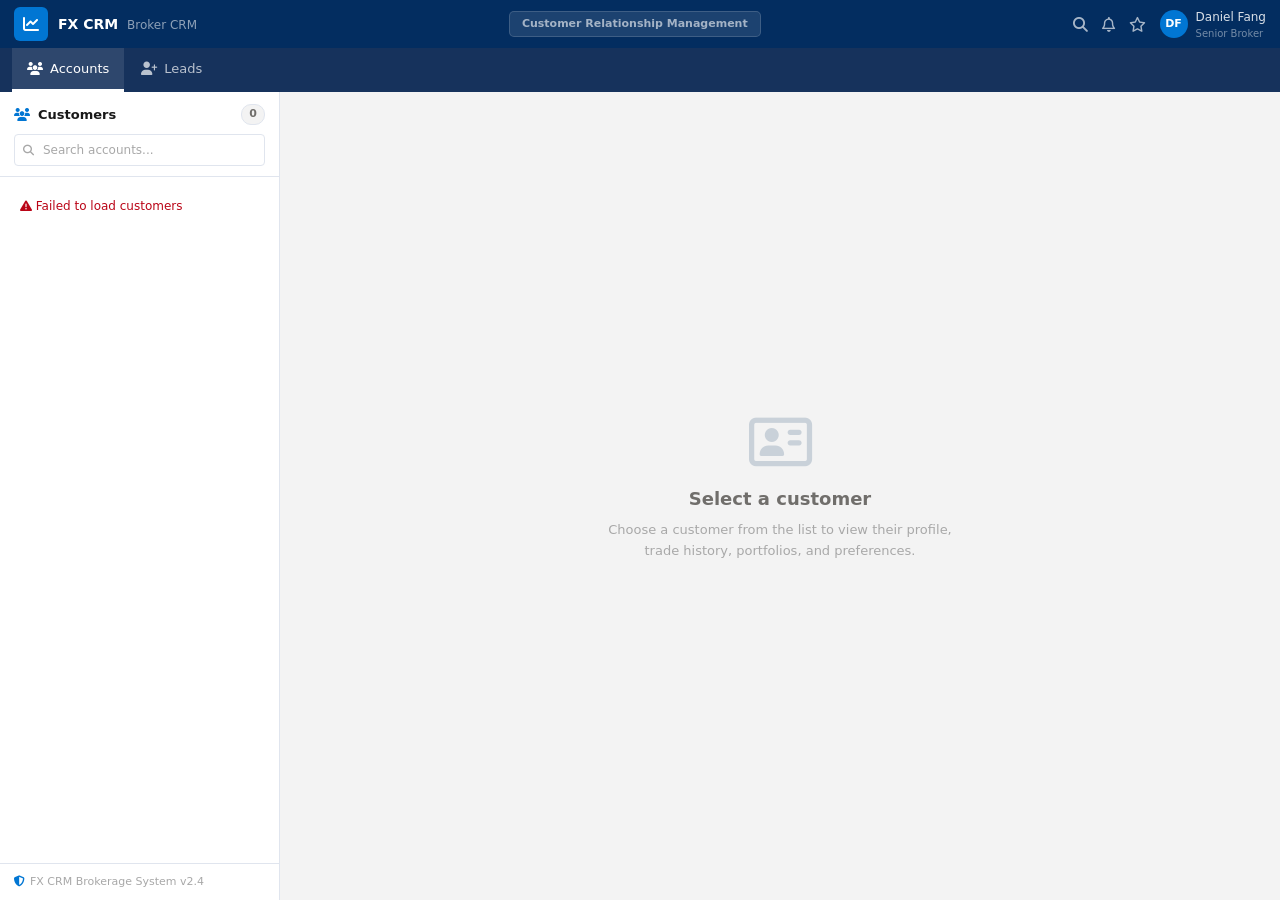
==== src/crm-broker/wwwroot/index.html @ a4b9b80d "ADJUST" ====
<!DOCTYPE html>
<html lang="en">
<head>
    <meta charset="UTF-8">
    <meta name="viewport" content="width=device-width, initial-scale=1.0">
    <title>FX CRM — Broker CRM</title>
    <link href="https://cdn.jsdelivr.net/npm/bootstrap@5.3.0/dist/css/bootstrap.min.css" rel="stylesheet">
    <link href="https://cdnjs.cloudflare.com/ajax/libs/font-awesome/6.4.0/css/all.min.css" rel="stylesheet">
    <style>
        :root {
            --sf-hdr:       #032d60;
            --sf-nav:       #16325c;
            --sf-blue:      #0176d3;
            --sf-blue-lt:   #e8f4fd;
            --sf-bg:        #f3f3f3;
            --sf-white:     #ffffff;
            --sf-border:    #e0e5ee;
            --sf-text:      #181818;
            --sf-text-2:    #706e6b;
            --sf-text-3:    #a8a8a8;
            --sf-green:     #2e844a;
            --sf-green-bg:  #eef6ee;
            --sf-red:       #ba0517;
            --sf-red-bg:    #fef1ee;
            --sf-orange:    #a07800;
            --sf-orange-bg: #fef3e2;
            --sf-purple:    #5c2e91;
            --sf-purple-bg: #f3e8ff;
            --sidebar-w:    280px;
            --hdr-h:        48px;
            --nav-h:        44px;
        }
        * { box-sizing: border-box; }
        body {
            background: var(--sf-bg);
            color: var(--sf-text);
            font-family: 'Segoe UI', system-ui, -apple-system, sans-serif;
            font-size: 13px;
            margin: 0;
            overflow-x: hidden;
        }

        /* HEADER */
        .sf-header {
            position: fixed; top: 0; left: 0; right: 0;
            height: var(--hdr-h);
            background: var(--sf-hdr);
            display: flex; align-items: center; justify-content: space-between;
            padding: 0 14px; z-index: 1000; gap: 12px;
        }
        .sf-header-left { display: flex; align-items: center; gap: 10px; flex-shrink: 0; }
        .sf-logo {
            width: 34px; height: 34px; background: var(--sf-blue);
            border-radius: 6px; display: flex; align-items: center; justify-content: center;
        }
        .sf-logo i { color: white; font-size: 16px; }
        .sf-appname { color: white; font-size: 14px; font-weight: 700; white-space: nowrap; }
        .sf-appname span { font-size: 12px; font-weight: 400; color: rgba(255,255,255,0.55); margin-left: 4px; }
        .sf-ticker {
            display: flex; align-items: center; gap: 8px; flex: 1; justify-content: center;
        }
        .sf-ticker-badge {
            display: flex; align-items: center; gap: 7px;
            background: rgba(255,255,255,0.1); border: 1px solid rgba(255,255,255,0.15);
            border-radius: 5px; padding: 4px 12px;
        }
        .sf-live-dot { width: 7px; height: 7px; border-radius: 50%; background: #4bca81; }
        .sf-ticker-pair { font-size: 11px; color: rgba(255,255,255,0.6); font-weight: 600; }
        .sf-ticker-rate { font-size: 14px; font-weight: 800; color: white; font-variant-numeric: tabular-nums; }
        .sf-ticker-up   { color: #4bca81; font-size: 11px; font-weight: 600; }
        .sf-ticker-down { color: #fe5e4f; font-size: 11px; font-weight: 600; }
        .sf-header-right { display: flex; align-items: center; gap: 14px; flex-shrink: 0; }
        .sf-hdr-icon { color: rgba(255,255,255,0.65); font-size: 15px; cursor: pointer; transition: color 0.15s; }
        .sf-hdr-icon:hover { color: white; }
        .sf-user { display: flex; align-items: center; gap: 8px; cursor: pointer; }
        .sf-user-avatar {
            width: 28px; height: 28px; border-radius: 50%;
            background: var(--sf-blue); color: white;
            display: flex; align-items: center; justify-content: center;
            font-size: 11px; font-weight: 700; flex-shrink: 0;
        }
        .sf-user-name { color: rgba(255,255,255,0.85); font-size: 12px; white-space: nowrap; }
        .sf-user-role { color: rgba(255,255,255,0.45); font-size: 10px; }

        /* NAVBAR */
        .sf-navbar {
            position: fixed; top: var(--hdr-h); left: 0; right: 0;
            height: var(--nav-h); background: var(--sf-nav);
            display: flex; align-items: center; padding: 0 12px;
            z-index: 999; gap: 2px;
        }
        .sf-nav-tab {
            height: 44px; padding: 0 15px;
            display: flex; align-items: center; gap: 7px;
            color: rgba(255,255,255,0.7); font-size: 13px; font-weight: 500;
            cursor: pointer; border: none; background: transparent;
            border-bottom: 3px solid transparent; transition: all 0.15s; white-space: nowrap;
        }
        .sf-nav-tab:hover { color: white; background: rgba(255,255,255,0.07); }
        .sf-nav-tab.active { color: white; border-bottom: 3px solid white; background: rgba(255,255,255,0.1); }
        .sf-nav-count {
            background: var(--sf-red); color: white;
            border-radius: 10px; font-size: 10px; padding: 1px 6px; font-weight: 700;
        }

        /* LAYOUT */
        .app-layout {
            display: flex;
            margin-top: calc(var(--hdr-h) + var(--nav-h));
            min-height: calc(100vh - var(--hdr-h) - var(--nav-h));
        }

        /* SIDEBAR */
        .sf-sidebar {
            width: var(--sidebar-w); min-width: var(--sidebar-w);
            background: var(--sf-white); border-right: 1px solid var(--sf-border);
            position: fixed; top: calc(var(--hdr-h) + var(--nav-h)); bottom: 0;
            overflow-y: auto; display: flex; flex-direction: column;
        }
        .sf-list-header { padding: 12px 14px 10px; border-bottom: 1px solid var(--sf-border); }
        .sf-list-title {
            font-size: 13px; font-weight: 700; color: var(--sf-text);
            display: flex; align-items: center; gap: 8px; margin-bottom: 9px;
        }
        .sf-list-count {
            font-size: 11px; color: var(--sf-text-2);
            background: var(--sf-bg); border: 1px solid var(--sf-border);
            border-radius: 10px; padding: 1px 7px; margin-left: auto;
        }
        .sf-search { position: relative; }
        .sf-search input {
            width: 100%; border: 1px solid var(--sf-border); border-radius: 4px;
            color: var(--sf-text); padding: 6px 10px 6px 28px;
            font-size: 12px; outline: none; background: var(--sf-white);
        }
        .sf-search input:focus { border-color: var(--sf-blue); box-shadow: 0 0 0 1px var(--sf-blue); }
        .sf-search input::placeholder { color: var(--sf-text-3); }
        .sf-search-icon { position: absolute; left: 9px; top: 50%; transform: translateY(-50%); color: var(--sf-text-3); font-size: 11px; }
        .sf-account-item {
            padding: 10px 14px; border-bottom: 1px solid var(--sf-border);
            cursor: pointer; transition: background 0.1s; border-left: 3px solid transparent;
        }
        .sf-account-item:hover { background: var(--sf-blue-lt); }
        .sf-account-item.active { background: var(--sf-blue-lt); border-left-color: var(--sf-blue); }
        .sf-ai-row { display: flex; align-items: center; gap: 8px; margin-bottom: 4px; }
        .sf-ai-avatar {
            width: 26px; height: 26px; border-radius: 50%;
            display: flex; align-items: center; justify-content: center;
            font-size: 9px; font-weight: 700; color: white; flex-shrink: 0;
        }
        .sf-ai-name { font-weight: 600; font-size: 13px; color: var(--sf-blue); flex: 1; }
        .sf-ai-badge { font-size: 10px; padding: 1px 7px; border-radius: 10px; font-weight: 600; }
        .badge-standard    { background: #e8f4fd; color: #0176d3; border: 1px solid #c9e0f5; }
        .badge-professional{ background: var(--sf-purple-bg); color: var(--sf-purple); border: 1px solid #d8b8f5; }
        .badge-vip         { background: var(--sf-orange-bg); color: var(--sf-orange); border: 1px solid #f5dfa0; }
        .sf-ai-meta  { font-size: 11px; color: var(--sf-text-2); margin: 2px 0; }
        .sf-ai-fins  { display: flex; justify-content: space-between; align-items: center; }
        .sf-ai-bal   { font-size: 12px; font-weight: 700; color: var(--sf-text); }
        .sf-ai-pnl   { font-size: 11px; font-weight: 600; }
        .pnl-pos { color: var(--sf-green); }
        .pnl-neg { color: var(--sf-red); }
        .pnl-zero{ color: var(--sf-text-3); }
        .sf-sidebar-footer {
            padding: 10px 14px; margin-top: auto;
            border-top: 1px solid var(--sf-border); color: var(--sf-text-3); font-size: 11px;
        }

        /* MAIN */
        .sf-main {
            margin-left: var(--sidebar-w); flex: 1;
            min-height: calc(100vh - var(--hdr-h) - var(--nav-h));
            background: var(--sf-bg);
        }

        /* WELCOME */
        .welcome-screen {
            display: flex; flex-direction: column; align-items: center; justify-content: center;
            height: calc(100vh - var(--hdr-h) - var(--nav-h));
            color: var(--sf-text-3); text-align: center; padding: 40px;
        }
        .welcome-screen i { font-size: 56px; margin-bottom: 18px; color: #c9d1d9; }
        .welcome-screen h4 { color: var(--sf-text-2); font-size: 18px; font-weight: 600; margin-bottom: 10px; }
        .welcome-screen p  { color: var(--sf-text-3); max-width: 380px; line-height: 1.6; }

        /* RECORD HEADER */
        .sf-record-header {
            background: var(--sf-white); border-bottom: 1px solid var(--sf-border);
            padding: 14px 20px 0;
        }
        .sf-breadcrumb {
            display: flex; align-items: center; gap: 5px;
            font-size: 12px; color: var(--sf-text-2); margin-bottom: 10px;
        }
        .sf-breadcrumb-btn {
            background: none; border: none; padding: 0; cursor: pointer;
            color: var(--sf-blue); text-decoration: none; font-size: 12px;
        }
        .sf-breadcrumb-btn:hover { text-decoration: underline; }
        .sf-breadcrumb-sep { font-size: 9px; color: var(--sf-text-3); }
        .sf-rh-main { display: flex; align-items: flex-start; justify-content: space-between; gap: 16px; }
        .sf-rh-left { display: flex; align-items: center; gap: 14px; }
        .sf-entity-icon {
            width: 48px; height: 48px; border-radius: 8px;
            background: linear-gradient(135deg, var(--sf-blue) 0%, #5a9bdf 100%);
            display: flex; align-items: center; justify-content: center;
            font-size: 18px; font-weight: 800; color: white; flex-shrink: 0;
        }
        .sf-rh-title { font-size: 20px; font-weight: 700; color: var(--sf-text); margin-bottom: 4px; }
        .sf-rh-meta { display: flex; align-items: center; gap: 8px; font-size: 12px; color: var(--sf-text-2); flex-wrap: wrap; }
        .sf-rh-meta .dot { color: var(--sf-border); }
        .sf-status-active { display: flex; align-items: center; gap: 4px; color: var(--sf-green); font-size: 12px; font-weight: 600; }
        .sf-status-dot { width: 6px; height: 6px; border-radius: 50%; background: var(--sf-green); }
        .sf-rh-actions { display: flex; align-items: center; gap: 8px; flex-shrink: 0; padding-top: 2px; }
        .sf-btn {
            border-radius: 4px; padding: 6px 14px; font-size: 13px; font-weight: 600;
            cursor: pointer; transition: all 0.15s; border: 1px solid;
            display: inline-flex; align-items: center; gap: 6px; white-space: nowrap;
        }
        .sf-btn-primary { background: var(--sf-blue); color: white; border-color: var(--sf-blue); }
        .sf-btn-primary:hover { background: #014d9f; border-color: #014d9f; }
        .sf-btn-neutral { background: white; color: var(--sf-text-2); border-color: var(--sf-border); }
        .sf-btn-neutral:hover { background: var(--sf-bg); }
        .sf-rh-highlights {
            display: flex; gap: 0; padding: 12px 0 0; flex-wrap: wrap;
            border-top: 1px solid var(--sf-border); margin-top: 12px;
        }
        .sf-hl-field { padding: 4px 20px 4px 0; min-width: 110px; border-right: 1px solid var(--sf-border); margin-right: 20px; margin-bottom: 8px; }
        .sf-hl-field:last-child { border-right: none; }
        .sf-hl-label { font-size: 10px; font-weight: 700; text-transform: uppercase; letter-spacing: 0.5px; color: var(--sf-text-2); margin-bottom: 3px; }
        .sf-hl-value { font-size: 13px; font-weight: 700; color: var(--sf-text); font-variant-numeric: tabular-nums; }
        .sf-hl-value.positive { color: var(--sf-green); }
        .sf-hl-value.negative { color: var(--sf-red); }

        /* SUBTABS */
        .sf-subtabs {
            background: var(--sf-white); border-bottom: 1px solid var(--sf-border);
            padding: 0 20px; display: flex; gap: 0; margin-top: 6px;
        }
        .sf-subtab {
            padding: 10px 16px; font-size: 13px; font-weight: 500;
            color: var(--sf-text-2); cursor: pointer; border: none; background: transparent;
            border-bottom: 3px solid transparent; transition: all 0.15s; white-space: nowrap;
            display: inline-flex; align-items: center; gap: 6px;
        }
        .sf-subtab:hover { color: var(--sf-text); background: rgba(1,118,211,0.04); }
        .sf-subtab.active { color: var(--sf-blue); font-weight: 600; border-bottom: 3px solid var(--sf-blue); }
        .sf-subtab-count {
            background: var(--sf-blue-lt); color: var(--sf-blue); border: 1px solid #c9e0f5;
            border-radius: 10px; font-size: 10px; padding: 1px 6px; font-weight: 700;
        }

        /* TAB CONTENT */
        .sf-tab-content { padding: 20px; }

        /* SF CARD */
        .sf-card {
            background: var(--sf-white); border: 1px solid var(--sf-border);
            border-radius: 4px; margin-bottom: 16px;
            box-shadow: 0 1px 3px rgba(0,0,0,0.07);
        }
        .sf-card-header {
            padding: 11px 16px; border-bottom: 1px solid var(--sf-border);
            display: flex; align-items: center; justify-content: space-between;
        }
        .sf-card-title { font-size: 13px; font-weight: 700; color: var(--sf-text); display: flex; align-items: center; gap: 7px; }
        .sf-card-title i { color: var(--sf-blue); }

        /* STAT TILES */
        .sf-stats-grid { display: grid; grid-template-columns: repeat(auto-fit, minmax(160px, 1fr)); gap: 12px; margin-bottom: 16px; }
        .sf-stat-tile {
            background: var(--sf-white); border: 1px solid var(--sf-border);
            border-radius: 4px; padding: 14px 16px; box-shadow: 0 1px 3px rgba(0,0,0,0.06);
        }
        .sf-stat-label {
            font-size: 10px; font-weight: 700; text-transform: uppercase;
            letter-spacing: 0.5px; color: var(--sf-text-2); margin-bottom: 8px;
            display: flex; align-items: center; gap: 5px;
        }
        .sf-stat-label i { color: var(--sf-blue); }
        .sf-stat-value { font-size: 22px; font-weight: 700; color: var(--sf-text); font-variant-numeric: tabular-nums; }
        .sf-stat-sub { font-size: 11px; color: var(--sf-text-2); margin-top: 4px; }

        /* DETAIL GRID */
        .sf-detail-grid { display: grid; grid-template-columns: 1fr 1fr; }
        .sf-detail-field { padding: 10px 16px; border-bottom: 1px solid var(--sf-border); }
        .sf-detail-field:nth-child(even) { border-left: 1px solid var(--sf-border); }
        .sf-detail-field.full { grid-column: 1 / -1; }
        .sf-detail-label { font-size: 11px; font-weight: 600; color: var(--sf-text-2); margin-bottom: 3px; }
        .sf-detail-value { font-size: 13px; color: var(--sf-text); font-weight: 500; }

        /* TABLES */
        .sf-table-wrapper {
            background: var(--sf-white); border: 1px solid var(--sf-border);
            border-radius: 4px; overflow: hidden; box-shadow: 0 1px 3px rgba(0,0,0,0.06);
        }
        .sf-table-header {
            padding: 10px 16px; border-bottom: 1px solid var(--sf-border);
            display: flex; align-items: center; justify-content: space-between;
        }
        .sf-table-title { font-size: 13px; font-weight: 700; color: var(--sf-text); display: flex; align-items: center; gap: 8px; }
        .sf-table-title i { color: var(--sf-blue); }
        table.sf-table { width: 100%; border-collapse: collapse; }
        table.sf-table thead th {
            background: var(--sf-bg); color: var(--sf-text-2);
            font-size: 11px; font-weight: 700; letter-spacing: 0.5px; text-transform: uppercase;
            padding: 9px 12px; border-bottom: 1px solid var(--sf-border); white-space: nowrap;
        }
        table.sf-table tbody tr { border-bottom: 1px solid #f0f0f0; transition: background 0.1s; }
        table.sf-table tbody tr:nth-child(even) { background-color: #f8f9fa; }
        table.sf-table tbody tr:hover { background: var(--sf-blue-lt); }
        table.sf-table tbody td { padding: 10px 12px; vertical-align: middle; font-variant-numeric: tabular-nums; color: var(--sf-text); }
        .sf-table-empty td { text-align: center; color: var(--sf-text-3); padding: 30px !important; font-style: italic; }

        /* TYPE / PNL */
        .type-buy     { color: var(--sf-green); font-weight: 700; }
        .type-sell    { color: var(--sf-red);   font-weight: 700; }
        .type-close   { color: var(--sf-text-2); }
        .type-deposit { color: var(--sf-orange); font-weight: 600; }

        /* CLOSE POS */
        .sf-btn-close-pos {
            background: var(--sf-red-bg); border: 1px solid #f5c6c6; color: var(--sf-red);
            border-radius: 4px; padding: 4px 10px; font-size: 11px; font-weight: 600;
            cursor: pointer; white-space: nowrap; transition: all 0.15s;
        }
        .sf-btn-close-pos:hover { background: #fcd5d0; }

        /* TRADE PANEL */
        .sf-trade-panel {
            background: var(--sf-white); border: 1px solid var(--sf-border);
            border-radius: 4px; padding: 16px; box-shadow: 0 1px 3px rgba(0,0,0,0.06);
        }
        .sf-trade-title {
            font-size: 13px; font-weight: 700; color: var(--sf-text);
            margin-bottom: 14px; padding-bottom: 10px; border-bottom: 1px solid var(--sf-border);
            display: flex; align-items: center; gap: 7px;
        }
        .sf-trade-title i { color: var(--sf-blue); }
        .sf-rate-display { display: flex; gap: 8px; margin-bottom: 14px; }
        .sf-rate-side { flex: 1; padding: 10px; border-radius: 4px; text-align: center; }
        .sf-rate-label { font-size: 11px; font-weight: 700; letter-spacing: 0.5px; margin-bottom: 3px; }
        .sf-rate-value { font-size: 17px; font-weight: 800; font-variant-numeric: tabular-nums; }
        .sell-side { background: #fef1ee; border: 1px solid #f5c6c6; }
        .sell-side .sf-rate-label { color: var(--sf-red); }
        .sell-side .sf-rate-value { color: var(--sf-red); }
        .buy-side  { background: var(--sf-green-bg); border: 1px solid #b8dfc4; }
        .buy-side .sf-rate-label { color: var(--sf-green); }
        .buy-side .sf-rate-value { color: var(--sf-green); }
        .sf-form-label { font-size: 11px; font-weight: 600; color: var(--sf-text-2); margin-bottom: 4px; }
        .sf-input {
            width: 100%; border: 1px solid var(--sf-border); border-radius: 4px;
            padding: 8px 10px; font-size: 14px; font-weight: 600; outline: none;
            text-align: center; font-variant-numeric: tabular-nums; color: var(--sf-text);
        }
        .sf-input:focus { border-color: var(--sf-blue); box-shadow: 0 0 0 1px var(--sf-blue); }
        .sf-lot-btns { display: flex; gap: 4px; margin: 7px 0 12px; }
        .sf-lot-btn {
            flex: 1; border: 1px solid var(--sf-border); background: var(--sf-bg);
            color: var(--sf-text-2); padding: 5px 2px; border-radius: 3px;
            font-size: 10px; font-weight: 600; cursor: pointer; transition: all 0.15s;
        }
        .sf-lot-btn:hover { background: var(--sf-blue-lt); border-color: var(--sf-blue); color: var(--sf-blue); }
        .sf-btn-buy {
            background: var(--sf-green); color: white; border: 1px solid var(--sf-green);
            border-radius: 4px; padding: 10px; font-size: 14px; font-weight: 700;
            cursor: pointer; width: 100%; margin-bottom: 7px; transition: opacity 0.15s;
        }
        .sf-btn-buy:hover { opacity: 0.88; }
        .sf-btn-sell {
            background: var(--sf-red); color: white; border: 1px solid var(--sf-red);
            border-radius: 4px; padding: 10px; font-size: 14px; font-weight: 700;
            cursor: pointer; width: 100%; transition: opacity 0.15s;
        }
        .sf-btn-sell:hover { opacity: 0.88; }
        .sf-btn-buy:disabled, .sf-btn-sell:disabled { opacity: 0.4; cursor: not-allowed; }
        .sf-margin-info { font-size: 11px; color: var(--sf-text-3); text-align: center; margin-top: 9px; }

        /* TOAST */
        .trade-toast {
            position: fixed; bottom: 20px; right: 20px;
            padding: 13px 18px; border-radius: 4px; font-size: 13px; font-weight: 600;
            z-index: 9999; max-width: 360px; box-shadow: 0 4px 12px rgba(0,0,0,0.12);
        }
        .toast-success { background: var(--sf-green-bg); border: 1px solid #b8dfc4; color: var(--sf-green); }
        .toast-error   { background: var(--sf-red-bg);   border: 1px solid #f5c6c6; color: var(--sf-red);   }

        /* LEADS */
        .sf-leads-panel { padding: 20px; }
        .sf-leads-stats-grid { display: grid; grid-template-columns: repeat(3,1fr); gap: 14px; margin-bottom: 20px; }

        /* MISC */
        ::-webkit-scrollbar { width: 5px; height: 5px; }
        ::-webkit-scrollbar-track { background: transparent; }
        ::-webkit-scrollbar-thumb { background: var(--sf-border); border-radius: 4px; }
    </style>
</head>
<body>

<!-- SF HEADER -->
<header class="sf-header">
    <div class="sf-header-left">
        <div class="sf-logo"><i class="fa-solid fa-chart-line"></i></div>
        <div class="sf-appname">FX CRM <span>Broker CRM</span></div>
    </div>
    <div class="sf-ticker">
        <div class="sf-ticker-badge">
            <span class="sf-ticker-pair">Customer Relationship Management</span>
        </div>
    </div>
    <div class="sf-header-right">
        <i class="fa-solid fa-magnifying-glass sf-hdr-icon"></i>
        <i class="fa-regular fa-bell sf-hdr-icon"></i>
        <i class="fa-regular fa-star sf-hdr-icon"></i>
        <div class="sf-user">
            <div class="sf-user-avatar">DF</div>
            <div>
                <div class="sf-user-name">Daniel Fang</div>
                <div class="sf-user-role">Senior Broker</div>
            </div>
        </div>
    </div>
</header>

<!-- SF NAVBAR -->
<nav class="sf-navbar">
    <button class="sf-nav-tab active" id="navAccountsBtn" onclick="showAccountsNav()">
        <i class="fa-solid fa-users"></i> Accounts
    </button>
    <button class="sf-nav-tab" id="navLeadsBtn" onclick="showLeadsPanel()">
        <i class="fa-solid fa-user-plus"></i> Leads
        <span class="sf-nav-count" id="leadsCountBadge" style="display:none;">0</span>
    </button>
</nav>

<!-- APP LAYOUT -->
<div class="app-layout">

    <!-- SIDEBAR -->
    <aside class="sf-sidebar">
        <div class="sf-list-header">
            <div class="sf-list-title">
                <i class="fa-solid fa-users" style="color:var(--sf-blue);"></i>
                Customers
                <span class="sf-list-count" id="accountsCount">0</span>
            </div>
            <div class="sf-search">
                <i class="fa-solid fa-magnifying-glass sf-search-icon"></i>
                <input type="text" id="searchInput" placeholder="Search accounts..." oninput="filterAccounts()">
            </div>
        </div>
        <div id="accountList"></div>
        <div class="sf-sidebar-footer">
            <i class="fa-solid fa-shield-halved" style="margin-right:5px;color:var(--sf-blue);"></i>FX CRM Brokerage System v2.4
        </div>
    </aside>

    <!-- MAIN -->
    <main class="sf-main">

        <!-- Welcome -->
        <div class="welcome-screen" id="welcomeScreen">
            <i class="fa-regular fa-address-card"></i>
            <h4>Select a customer</h4>
            <p>Choose a customer from the list to view their profile, trade history, portfolios, and preferences.</p>
        </div>

        <!-- Account Record Page -->
        <div id="accountDashboard" style="display:none;">

            <!-- Record Header -->
            <div class="sf-record-header">
                <div class="sf-breadcrumb">
                    <button class="sf-breadcrumb-btn" onclick="showAccountsNav()">Accounts</button>
                    <i class="fa-solid fa-chevron-right sf-breadcrumb-sep"></i>
                    <span id="breadcrumbName">&#8212;</span>
                </div>
                <div class="sf-rh-main">
                    <div class="sf-rh-left">
                        <div class="sf-entity-icon" id="rhAvatar">&#8212;</div>
                        <div>
                            <div class="sf-rh-title" id="rhName">&#8212;</div>
                            <div class="sf-rh-meta">
                                <span id="rhNumber" style="font-weight:600;">&#8212;</span>
                                <span class="dot">&#8226;</span>
                                <span id="rhCountry">&#8212;</span>
                                <span class="dot">&#8226;</span>
                                <span id="rhTypeBadge" class="sf-ai-badge badge-standard">Standard</span>
                                <span class="dot">&#8226;</span>
                                <div class="sf-status-active"><div class="sf-status-dot"></div>Active</div>
                            </div>
                        </div>
                    </div>
                    <div class="sf-rh-actions">
                        <button class="sf-btn sf-btn-neutral" onclick="switchTab('portfolios')">
                            <i class="fa-solid fa-briefcase"></i> Portfolios
                        </button>
                    </div>
                </div>
                <!-- Highlight Fields -->
                <div class="sf-rh-highlights">
                    <div class="sf-hl-field">
                        <div class="sf-hl-label">Company</div>
                        <div class="sf-hl-value" id="hlCompany">&#8212;</div>
                    </div>
                    <div class="sf-hl-field">
                        <div class="sf-hl-label">Email</div>
                        <div class="sf-hl-value" id="hlEmail">&#8212;</div>
                    </div>
                    <div class="sf-hl-field">
                        <div class="sf-hl-label">Phone</div>
                        <div class="sf-hl-value" id="hlPhone">&#8212;</div>
                    </div>
                    <div class="sf-hl-field">
                        <div class="sf-hl-label">Active Portfolios</div>
                        <div class="sf-hl-value" id="hlActivePortfolios">&#8212;</div>
                    </div>
                    <div class="sf-hl-field">
                        <div class="sf-hl-label">Total Trades</div>
                        <div class="sf-hl-value" id="hlTotalTrades">&#8212;</div>
                    </div>
                    <div class="sf-hl-field">
                        <div class="sf-hl-label">Member Since</div>
                        <div class="sf-hl-value" id="hlSince">&#8212;</div>
                    </div>
                </div>
                <!-- Subtabs -->
                <div class="sf-subtabs">
                    <button class="sf-subtab active" id="subtab-balance" onclick="switchTab('balance')">
                        <i class="fa-solid fa-user"></i> Customer Info
                    </button>
                    <button class="sf-subtab" id="subtab-history" onclick="switchTab('history')">
                        <i class="fa-solid fa-clock-rotate-left"></i> Trade History
                    </button>
                    <button class="sf-subtab" id="subtab-portfolios" onclick="switchTab('portfolios')">
                        <i class="fa-solid fa-briefcase"></i> Trading Portfolios
                        <span class="sf-subtab-count" id="posCountBadge">0</span>
                    </button>
                    <button class="sf-subtab" id="subtab-preference" onclick="switchTab('preference')">
                        <i class="fa-solid fa-sliders"></i> Preference
                    </button>
                </div>
            </div>

            <!-- Tab Content -->
            <div class="sf-tab-content">

                <!-- TAB: Customer Balance -->
                <div id="tab-balance">
                    <div class="sf-stats-grid">
                        <div class="sf-stat-tile">
                            <div class="sf-stat-label"><i class="fa-solid fa-briefcase"></i> Open Portfolios</div>
                            <div class="sf-stat-value" id="cardOpenPortfolios">&#8212;</div>
                            <div class="sf-stat-sub">Active positions</div>
                        </div>
                        <div class="sf-stat-tile">
                            <div class="sf-stat-label"><i class="fa-solid fa-clock-rotate-left"></i> Closed Trades</div>
                            <div class="sf-stat-value" id="cardClosedTrades">&#8212;</div>
                            <div class="sf-stat-sub">Trade history</div>
                        </div>
                        <div class="sf-stat-tile">
                            <div class="sf-stat-label"><i class="fa-solid fa-chart-simple"></i> Total P&amp;L</div>
                            <div class="sf-stat-value" id="cardTotalPnl">&#8212;</div>
                            <div class="sf-stat-sub">From closed trades</div>
                        </div>
                        <div class="sf-stat-tile">
                            <div class="sf-stat-label"><i class="fa-solid fa-calendar"></i> Member Since</div>
                            <div class="sf-stat-value" id="cardMemberSince">&#8212;</div>
                            <div class="sf-stat-sub" id="cardMemberDays">&#8212;</div>
                        </div>
                    </div>
                    <div class="sf-card">
                        <div class="sf-card-header">
                            <div class="sf-card-title"><i class="fa-solid fa-circle-info"></i> Customer Details</div>
                        </div>
                        <div class="sf-detail-grid">
                            <div class="sf-detail-field">
                                <div class="sf-detail-label">Full Name</div>
                                <div class="sf-detail-value" id="detailName">&#8212;</div>
                            </div>
                            <div class="sf-detail-field">
                                <div class="sf-detail-label">Email</div>
                                <div class="sf-detail-value" id="detailEmail">&#8212;</div>
                            </div>
                            <div class="sf-detail-field">
                                <div class="sf-detail-label">Phone</div>
                                <div class="sf-detail-value" id="detailPhone">&#8212;</div>
                            </div>
                            <div class="sf-detail-field">
                                <div class="sf-detail-label">Company</div>
                                <div class="sf-detail-value" id="detailCompany">&#8212;</div>
                            </div>
                            <div class="sf-detail-field">
                                <div class="sf-detail-label">Active Portfolios</div>
                                <div class="sf-detail-value" id="detailActivePortfolios">&#8212;</div>
                            </div>
                            <div class="sf-detail-field">
                                <div class="sf-detail-label">Status</div>
                                <div class="sf-detail-value"><span style="color:var(--sf-green);font-weight:600;">&#9679; Active</span></div>
                            </div>
                        </div>
                    </div>
                </div>

                <!-- TAB: Account History -->
                <div id="tab-history" style="display:none;">
                    <div class="sf-table-wrapper">
                        <div class="sf-table-header">
                            <div class="sf-table-title">
                                <i class="fa-solid fa-clock-rotate-left"></i> Trade History
                            </div>
                            <span style="font-size:11px;color:var(--sf-text-2);">Closed trades</span>
                        </div>
                        <table class="sf-table">
                            <thead>
                                <tr>
                                    <th>Pair</th><th>Direction</th><th>Amount</th>
                                    <th>Entry Rate</th><th>Exit Rate</th><th>P&amp;L</th>
                                    <th>Opened</th><th>Closed</th><th>Notes</th>
                                </tr>
                            </thead>
                            <tbody id="historyTable">
                                <tr class="sf-table-empty"><td colspan="9">No trade history</td></tr>
                            </tbody>
                        </table>
                    </div>
                </div>

                <!-- TAB: Trading Portfolios -->
                <div id="tab-portfolios" style="display:none;">
                    <div class="sf-table-wrapper">
                        <div class="sf-table-header">
                            <div class="sf-table-title">
                                <i class="fa-solid fa-briefcase"></i> Customer Portfolios
                                <span class="sf-subtab-count" id="posCount">0</span>
                            </div>
                        </div>
                        <table class="sf-table">
                            <thead>
                                <tr>
                                    <th>Currency Pair</th><th>Direction</th><th>Amount</th>
                                    <th>Entry Rate</th><th>Opened</th><th>Status</th>
                                </tr>
                            </thead>
                            <tbody id="positionsTable">
                                <tr class="sf-table-empty"><td colspan="6">No portfolios</td></tr>
                            </tbody>
                        </table>
                    </div>
                </div>

                <!-- TAB: Preference -->
                <div id="tab-preference" style="display:none;">
                    <div class="row g-3">
                        <div class="col-md-6">
                            <div class="sf-card">
                                <div class="sf-card-header">
                                    <div class="sf-card-title"><i class="fa-solid fa-id-card"></i> Customer Information</div>
                                </div>
                                <div class="sf-detail-grid">
                                    <div class="sf-detail-field full">
                                        <div class="sf-detail-label">Customer Name</div>
                                        <div class="sf-detail-value" id="prefCustName">&#8212;</div>
                                    </div>
                                    <div class="sf-detail-field">
                                        <div class="sf-detail-label">Email</div>
                                        <div class="sf-detail-value" id="prefCustEmail">&#8212;</div>
                                    </div>
                                    <div class="sf-detail-field">
                                        <div class="sf-detail-label">Phone</div>
                                        <div class="sf-detail-value" id="prefCustPhone">&#8212;</div>
                                    </div>
                                    <div class="sf-detail-field">
                                        <div class="sf-detail-label">Company</div>
                                        <div class="sf-detail-value" id="prefCustCompany">&#8212;</div>
                                    </div>
                                    <div class="sf-detail-field">
                                        <div class="sf-detail-label">Member Since</div>
                                        <div class="sf-detail-value" id="prefCustSince">&#8212;</div>
                                    </div>
                                </div>
                            </div>
                        </div>
                        <div class="col-md-6">
                            <div class="sf-card">
                                <div class="sf-card-header">
                                    <div class="sf-card-title"><i class="fa-solid fa-sliders"></i> Trading Preferences</div>
                                </div>
                                <div class="sf-detail-grid">
                                    <div class="sf-detail-field full">
                                        <div class="sf-detail-label">Preferred Currency Pairs</div>
                                        <div class="sf-detail-value" id="prefPairs">&#8212;</div>
                                    </div>
                                    <div class="sf-detail-field">
                                        <div class="sf-detail-label">Risk Tolerance</div>
                                        <div class="sf-detail-value" id="prefRiskTolerance">&#8212;</div>
                                    </div>
                                    <div class="sf-detail-field">
                                        <div class="sf-detail-label">Trading Style</div>
                                        <div class="sf-detail-value" id="prefTradingStyle">&#8212;</div>
                                    </div>
                                    <div class="sf-detail-field">
                                        <div class="sf-detail-label">Max Position Size</div>
                                        <div class="sf-detail-value" id="prefMaxPosition">&#8212;</div>
                                    </div>
                                    <div class="sf-detail-field">
                                        <div class="sf-detail-label">Stop Loss %</div>
                                        <div class="sf-detail-value" id="prefStopLoss">&#8212;</div>
                                    </div>
                                    <div class="sf-detail-field">
                                        <div class="sf-detail-label">Take Profit %</div>
                                        <div class="sf-detail-value" id="prefTakeProfit">&#8212;</div>
                                    </div>
                                    <div class="sf-detail-field">
                                        <div class="sf-detail-label">Notifications</div>
                                        <div class="sf-detail-value" id="prefNotifications">&#8212;</div>
                                    </div>
                                    <div class="sf-detail-field">
                                        <div class="sf-detail-label">Notification Channels</div>
                                        <div class="sf-detail-value" id="prefChannels">&#8212;</div>
                                    </div>
                                    <div class="sf-detail-field full">
                                        <div class="sf-detail-label">Last Updated</div>
                                        <div class="sf-detail-value" id="prefUpdatedAt">&#8212;</div>
                                    </div>
                                </div>
                            </div>
                        </div>
                    </div>
                </div>

            </div><!-- /sf-tab-content -->
        </div><!-- /accountDashboard -->

        <!-- LEADS PANEL -->
        <div id="leadsDashboard" style="display:none;" class="sf-leads-panel">
            <div style="display:flex;align-items:center;justify-content:space-between;margin-bottom:20px;">
                <div style="display:flex;align-items:center;gap:14px;">
                    <div style="width:48px;height:48px;border-radius:8px;background:linear-gradient(135deg,var(--sf-green),#1a6b35);display:flex;align-items:center;justify-content:center;">
                        <i class="fa-solid fa-user-plus" style="font-size:20px;color:white;"></i>
                    </div>
                    <div>
                        <div style="font-size:20px;font-weight:700;color:var(--sf-text);">Leads Inbox</div>
                        <div style="font-size:12px;color:var(--sf-text-2);">Research Analytics &#8212; Prospect leads captured from article readership</div>
                    </div>
                </div>
                <button class="sf-btn sf-btn-neutral" onclick="refreshLeads()">
                    <i class="fa-solid fa-rotate"></i> Refresh
                </button>
            </div>
            <div class="sf-leads-stats-grid">
                <div class="sf-stat-tile">
                    <div class="sf-stat-label"><i class="fa-solid fa-users"></i> Total Leads</div>
                    <div class="sf-stat-value" id="leadsTotal">&#8212;</div>
                    <div class="sf-stat-sub">From research portal</div>
                </div>
                <div class="sf-stat-tile">
                    <div class="sf-stat-label"><i class="fa-solid fa-clock"></i> Avg. Engagement</div>
                    <div class="sf-stat-value" id="leadsAvgTime">&#8212;</div>
                    <div class="sf-stat-sub">Avg. time on article</div>
                </div>
                <div class="sf-stat-tile">
                    <div class="sf-stat-label"><i class="fa-solid fa-building"></i> Organisations</div>
                    <div class="sf-stat-value" id="leadsOrgs">&#8212;</div>
                    <div class="sf-stat-sub">Unique companies</div>
                </div>
            </div>
            <div class="sf-table-wrapper">
                <div class="sf-table-header">
                    <div class="sf-table-title"><i class="fa-solid fa-inbox"></i> Prospect Leads</div>
                </div>
                <table class="sf-table">
                    <thead>
                        <tr>
                            <th>Name</th><th>Email</th><th>Company / Fund</th>
                            <th>Article Read</th><th>Engagement</th><th>Received</th>
                        </tr>
                    </thead>
                    <tbody id="leadsTable">
                        <tr class="sf-table-empty"><td colspan="6">Loading leads...</td></tr>
                    </tbody>
                </table>
            </div>
        </div>

    </main>
</div>

<script>
    let selectedCustomerId = null;
    let allCustomers = [];
    let currentProfile = null;
    let currentTab = 'balance';

    const avatarColors = ['#0176d3','#5c2e91','#a07800','#2e844a','#ba0517','#00396b'];
    function avatarColor(id) { return avatarColors[id % avatarColors.length]; }

    function fmtUSD(v) {
        if (v == null) return '\u2014';
        const abs = Math.abs(v);
        const prefix = v < 0 ? '-$' : '$';
        return prefix + abs.toLocaleString('en-US', { minimumFractionDigits: 2, maximumFractionDigits: 2 });
    }

    function fmtNum(v) {
        if (v == null) return '\u2014';
        return v.toLocaleString('en-US', { maximumFractionDigits: 2 });
    }

    function fmtRate(r) {
        if (r == null) return '\u2014';
        return r.toFixed(4);
    }

    function switchTab(tab) {
        ['balance','history','portfolios','preference'].forEach(t => {
            document.getElementById('tab-' + t).style.display = (t === tab) ? '' : 'none';
            const btn = document.getElementById('subtab-' + t);
            if (btn) btn.classList.toggle('active', t === tab);
        });
        currentTab = tab;
    }

    async function loadCustomers() {
        try {
            const res = await fetch('/api/customers');
            allCustomers = await res.json();
            renderCustomerList(allCustomers);
        } catch (e) {
            document.getElementById('accountList').innerHTML =
                '<div style="padding:20px;color:var(--sf-red);font-size:12px;"><i class="fa-solid fa-triangle-exclamation"></i> Failed to load customers</div>';
        }
    }

    function renderCustomerList(customers) {
        const container = document.getElementById('accountList');
        document.getElementById('accountsCount').textContent = customers.length;
        if (!customers.length) {
            container.innerHTML = '<div style="padding:20px;color:var(--sf-text-3);font-size:12px;">No customers found</div>';
            return;
        }
        container.innerHTML = customers.map(c => {
            const initials = c.name.split(' ').map(n => n[0]).join('').substring(0, 2).toUpperCase();
            const openCount = (c.portfolios || []).filter(p => p.status === 'Open').length;
            const isActive = c.id === selectedCustomerId;
            return `
            <div class="sf-account-item${isActive ? ' active' : ''}" onclick="selectCustomer(${c.id})" id="ac-${c.id}">
                <div class="sf-ai-row">
                    <div class="sf-ai-avatar" style="background:${avatarColor(c.id)}">${initials}</div>
                    <span class="sf-ai-name">${c.name}</span>
                </div>
                <div class="sf-ai-meta">${c.company}</div>
                <div class="sf-ai-fins">
                    <span class="sf-ai-bal" style="font-size:11px;color:var(--sf-text-2);">${c.email}</span>
                </div>
                <div style="font-size:10px;color:var(--sf-text-3);margin-top:3px;">
                    <i class="fa-solid fa-briefcase" style="font-size:8px;margin-right:3px;color:var(--sf-blue);"></i>
                    ${openCount} open portfolio${openCount !== 1 ? 's' : ''}
                    &nbsp;&middot;&nbsp; Since ${new Date(c.createdAt).toLocaleDateString('en-AU', { year: 'numeric', month: 'short' })}
                </div>
            </div>`;
        }).join('');
    }

    function filterAccounts() {
        const q = document.getElementById('searchInput').value.toLowerCase();
        const filtered = allCustomers.filter(c =>
            c.name.toLowerCase().includes(q) ||
            c.email.toLowerCase().includes(q) ||
            c.company.toLowerCase().includes(q)
        );
        renderCustomerList(filtered);
    }

    async function selectCustomer(id) {
        selectedCustomerId = id;
        renderCustomerList(allCustomers);
        document.getElementById('leadsDashboard').style.display = 'none';
        document.getElementById('navLeadsBtn').classList.remove('active');
        document.getElementById('navAccountsBtn').classList.add('active');
        document.getElementById('welcomeScreen').style.display = 'none';
        document.getElementById('accountDashboard').style.display = 'block';
        switchTab('balance');
        await loadCustomerProfile();
    }

    async function loadCustomerProfile() {
        if (!selectedCustomerId) return;
        try {
            const res = await fetch(`/api/customers/${selectedCustomerId}/profile`);
            if (!res.ok) return;
            currentProfile = await res.json();
            renderProfile(currentProfile);
        } catch (e) {
            console.error('Failed to load customer profile', e);
        }
    }

    function renderProfile(profile) {
        const c = profile.customer;
        const histories = profile.histories || [];
        const portfolios = profile.portfolios || [];
        const prefs = profile.preferences;
        const initials = c.name.split(' ').map(n => n[0]).join('').substring(0, 2).toUpperCase();
        const openPortfolios = portfolios.filter(p => p.status === 'Open');

        // Record header
        document.getElementById('rhAvatar').textContent = initials;
        document.getElementById('rhAvatar').style.background = `linear-gradient(135deg, ${avatarColor(c.id)} 0%, #5a9bdf 100%)`;
        document.getElementById('rhName').textContent = c.name;
        document.getElementById('breadcrumbName').textContent = c.name;
        document.getElementById('rhNumber').textContent = c.email;
        document.getElementById('rhCountry').textContent = c.company;
        document.getElementById('rhTypeBadge').style.display = 'none';

        // Highlight fields
        document.getElementById('hlCompany').textContent = c.company;
        document.getElementById('hlEmail').textContent = c.email;
        document.getElementById('hlPhone').textContent = c.phone;
        document.getElementById('hlActivePortfolios').textContent = openPortfolios.length;
        document.getElementById('hlTotalTrades').textContent = histories.length;
        document.getElementById('hlSince').textContent = new Date(c.createdAt).toLocaleDateString('en-AU', { year: 'numeric', month: 'short' });

        // Portfolio count badge
        document.getElementById('posCount').textContent = portfolios.length;
        document.getElementById('posCountBadge').textContent = portfolios.length;

        // Customer Info tab
        const totalPnl = histories.reduce((s, h) => s + h.pnL, 0);
        document.getElementById('cardOpenPortfolios').textContent = openPortfolios.length;
        document.getElementById('cardClosedTrades').textContent = histories.length;
        const pnlEl = document.getElementById('cardTotalPnl');
        pnlEl.textContent = (totalPnl >= 0 ? '+' : '') + fmtUSD(totalPnl);
        pnlEl.style.color = totalPnl > 0 ? 'var(--sf-green)' : totalPnl < 0 ? 'var(--sf-red)' : '';
        document.getElementById('cardMemberSince').textContent = new Date(c.createdAt).toLocaleDateString('en-AU', { year: 'numeric', month: 'short' });
        const days = Math.floor((Date.now() - new Date(c.createdAt)) / 86400000);
        document.getElementById('cardMemberDays').textContent = days + ' days';

        document.getElementById('detailName').textContent = c.name;
        document.getElementById('detailEmail').textContent = c.email;
        document.getElementById('detailPhone').textContent = c.phone;
        document.getElementById('detailCompany').textContent = c.company;
        document.getElementById('detailActivePortfolios').textContent = openPortfolios.length + ' of ' + portfolios.length + ' total';

        // Trade History tab
        const histBody = document.getElementById('historyTable');
        if (!histories.length) {
            histBody.innerHTML = '<tr class="sf-table-empty"><td colspan="9">No trade history</td></tr>';
        } else {
            histBody.innerHTML = histories.map(h => {
                const dirClass = h.direction === 'Buy' ? 'type-buy' : 'type-sell';
                const pnlClass = h.pnL > 0 ? 'pnl-pos' : h.pnL < 0 ? 'pnl-neg' : 'pnl-zero';
                const pnlSign = h.pnL >= 0 ? '+' : '';
                return `
                <tr>
                    <td style="font-weight:600;">${h.currencyPair}</td>
                    <td class="${dirClass}"><i class="fa-solid ${h.direction === 'Buy' ? 'fa-arrow-up' : 'fa-arrow-down'}" style="font-size:10px;margin-right:3px;"></i>${h.direction.toUpperCase()}</td>
                    <td>${fmtNum(h.amount)}</td>
                    <td>${fmtRate(h.entryRate)}</td>
                    <td>${fmtRate(h.exitRate)}</td>
                    <td class="${pnlClass}">${pnlSign}${fmtUSD(h.pnL)}</td>
                    <td style="font-size:11px;color:var(--sf-text-2);">${new Date(h.openedAt).toLocaleDateString()}</td>
                    <td style="font-size:11px;color:var(--sf-text-2);">${new Date(h.closedAt).toLocaleDateString()}</td>
                    <td style="font-size:11px;color:var(--sf-text-2);">${h.notes || '\u2014'}</td>
                </tr>`;
            }).join('');
        }

        // Portfolios tab
        const posBody = document.getElementById('positionsTable');
        if (!portfolios.length) {
            posBody.innerHTML = '<tr class="sf-table-empty"><td colspan="6">No portfolios</td></tr>';
        } else {
            posBody.innerHTML = portfolios.map(p => {
                const dirClass = p.direction === 'Buy' ? 'type-buy' : 'type-sell';
                const statusColor = p.status === 'Open' ? 'var(--sf-green)' : 'var(--sf-text-2)';
                return `
                <tr>
                    <td style="font-weight:600;">${p.currencyPair}</td>
                    <td class="${dirClass}"><i class="fa-solid ${p.direction === 'Buy' ? 'fa-arrow-up' : 'fa-arrow-down'}" style="font-size:10px;margin-right:3px;"></i>${p.direction.toUpperCase()}</td>
                    <td>${fmtNum(p.amount)}</td>
                    <td>${fmtRate(p.entryRate)}</td>
                    <td style="font-size:11px;color:var(--sf-text-2);">${new Date(p.openedAt).toLocaleDateString()}</td>
                    <td><span style="color:${statusColor};font-weight:600;">${p.status}</span></td>
                </tr>`;
            }).join('');
        }

        // Preferences tab
        if (prefs) {
            document.getElementById('prefPairs').textContent = prefs.preferredCurrencyPairs || '\u2014';
            document.getElementById('prefRiskTolerance').textContent = prefs.riskTolerance || '\u2014';
            document.getElementById('prefMaxPosition').textContent = fmtNum(prefs.maxPositionSize);
            document.getElementById('prefStopLoss').textContent = prefs.stopLossPercent + '%';
            document.getElementById('prefTakeProfit').textContent = prefs.takeProfitPercent + '%';
            document.getElementById('prefTradingStyle').textContent = prefs.tradingStyle || '\u2014';
            document.getElementById('prefNotifications').textContent = prefs.enableNotifications ? 'Enabled' : 'Disabled';
            document.getElementById('prefChannels').textContent = prefs.notificationChannels || '\u2014';
            document.getElementById('prefUpdatedAt').textContent = new Date(prefs.updatedAt).toLocaleDateString('en-AU', { year: 'numeric', month: 'long', day: 'numeric' });
        } else {
            ['prefPairs','prefRiskTolerance','prefMaxPosition','prefStopLoss','prefTakeProfit','prefTradingStyle','prefNotifications','prefChannels','prefUpdatedAt'].forEach(id => {
                document.getElementById(id).textContent = '\u2014';
            });
        }

        document.getElementById('prefCustName').textContent = c.name;
        document.getElementById('prefCustEmail').textContent = c.email;
        document.getElementById('prefCustPhone').textContent = c.phone;
        document.getElementById('prefCustCompany').textContent = c.company;
        document.getElementById('prefCustSince').textContent = new Date(c.createdAt).toLocaleDateString('en-AU', { year: 'numeric', month: 'long', day: 'numeric' });
    }

    let toastTimer = null;
    function showToast(msg, success) {
        if (toastTimer) { clearTimeout(toastTimer); const old = document.getElementById('tradeToast'); if (old) old.remove(); }
        const div = document.createElement('div');
        div.id = 'tradeToast';
        div.className = 'trade-toast ' + (success ? 'toast-success' : 'toast-error');
        div.innerHTML = msg;
        document.body.appendChild(div);
        toastTimer = setTimeout(() => div.remove(), 4000);
    }

    let leadsData = [];

    async function loadLeads() {
        try {
            const res = await fetch('/api/accounts/leads');
            leadsData = await res.json();
            renderLeads(leadsData);
            const badge = document.getElementById('leadsCountBadge');
            if (leadsData.length > 0) { badge.textContent = leadsData.length; badge.style.display = 'inline'; }
            else { badge.style.display = 'none'; }
        } catch (e) {
            document.getElementById('leadsTable').innerHTML =
                '<tr class="sf-table-empty"><td colspan="6">Failed to load leads</td></tr>';
        }
    }

    function renderLeads(leads) {
        document.getElementById('leadsTotal').textContent = leads.length;
        const avgTime = leads.length ? Math.round(leads.reduce((s, l) => s + l.timeSpentSeconds, 0) / leads.length) : 0;
        const avgMin = Math.floor(avgTime / 60), avgSec = avgTime % 60;
        document.getElementById('leadsAvgTime').textContent = avgMin > 0 ? `${avgMin}m ${avgSec}s` : `${avgSec}s`;
        const orgs = new Set(leads.filter(l => l.userCompany).map(l => l.userCompany)).size;
        document.getElementById('leadsOrgs').textContent = orgs;

        const tbody = document.getElementById('leadsTable');
        if (!leads.length) {
            tbody.innerHTML = '<tr class="sf-table-empty"><td colspan="6">No leads yet. Leads appear when visitors subscribe on the Research Analytics portal.</td></tr>';
            return;
        }
        tbody.innerHTML = leads.map(l => {
            const name    = l.userName || '<span style="color:var(--sf-text-3)">Anonymous</span>';
            const company = l.userCompany || '<span style="color:var(--sf-text-3)">\u2014</span>';
            const article = l.articleTitle
                ? `<span title="${l.articleTitle}">${l.articleTitle.substring(0, 32)}${l.articleTitle.length > 32 ? '\u2026' : ''}</span>`
                : '<span style="color:var(--sf-text-3)">\u2014</span>';
            const mins    = Math.floor(l.timeSpentSeconds / 60), secs = l.timeSpentSeconds % 60;
            const timeStr = mins > 0 ? `${mins}m ${secs}s` : `${secs}s`;
            const receivedRaw = l.receivedAt || l.ReceivedAt;
            const received = receivedRaw ? new Date(receivedRaw).toLocaleString() : '\u2014';
            return `<tr>
                <td style="font-weight:600;">${name}</td>
                <td><a href="mailto:${l.userEmail}" style="color:var(--sf-blue);">${l.userEmail}</a></td>
                <td>${company}</td>
                <td style="font-size:12px;">${article}</td>
                <td style="font-size:11px;color:var(--sf-text-2);"><i class="fa-regular fa-clock" style="margin-right:4px;"></i>${timeStr}</td>
                <td style="font-size:11px;color:var(--sf-text-2);">${received}</td>
            </tr>`;
        }).join('');
    }

    function showLeadsPanel() {
        document.getElementById('welcomeScreen').style.display    = 'none';
        document.getElementById('accountDashboard').style.display = 'none';
        document.getElementById('leadsDashboard').style.display   = 'block';
        document.getElementById('navLeadsBtn').classList.add('active');
        document.getElementById('navAccountsBtn').classList.remove('active');
        selectedCustomerId = null;
        renderCustomerList(allCustomers);
        loadLeads();
    }

    function showAccountsNav() {
        document.getElementById('leadsDashboard').style.display = 'none';
        document.getElementById('navLeadsBtn').classList.remove('active');
        document.getElementById('navAccountsBtn').classList.add('active');
        if (!selectedCustomerId) {
            document.getElementById('welcomeScreen').style.display = 'block';
            document.getElementById('accountDashboard').style.display = 'none';
        }
    }

    async function refreshLeads() {
        document.getElementById('leadsTable').innerHTML =
            '<tr class="sf-table-empty"><td colspan="6">Refreshing...</td></tr>';
        await loadLeads();
    }

    loadCustomers();
    loadLeads();
</script>
<script src="https://cdn.jsdelivr.net/npm/bootstrap@5.3.0/dist/js/bootstrap.bundle.min.js"></script>
</body>
</html>
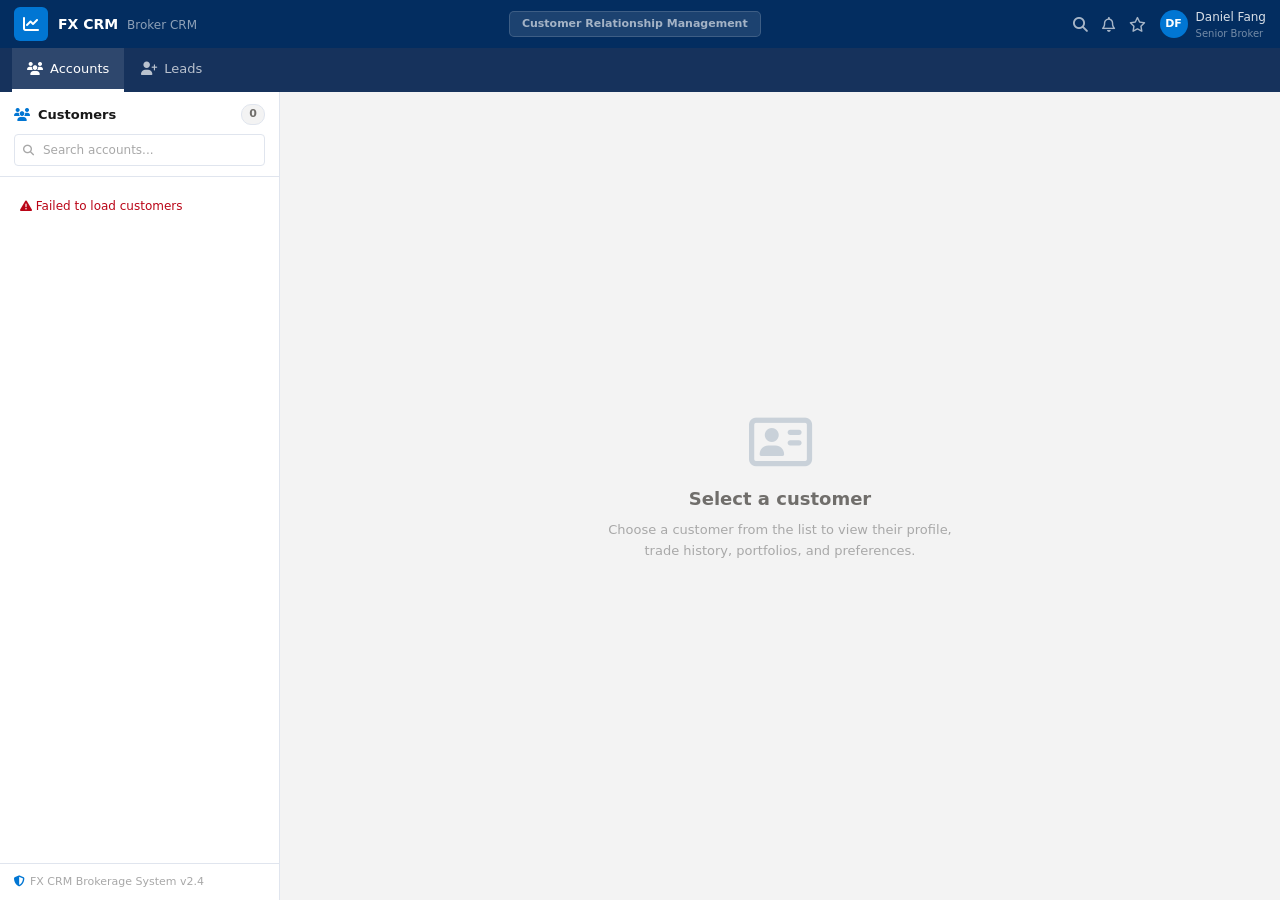
==== commit 2fd8e1f8: "feat: implement trade notification system and update CRM integration in Aurora workflow" ====
--- a/src/crm-broker/wwwroot/index.html
+++ b/src/crm-broker/wwwroot/index.html
@@ -1017,7 +1017,7 @@
         div.className = 'trade-toast ' + (success ? 'toast-success' : 'toast-error');
         div.innerHTML = msg;
         document.body.appendChild(div);
-        toastTimer = setTimeout(() => div.remove(), 4000);
+        toastTimer = setTimeout(() => div.remove(), 8000);
     }
 
     let leadsData = [];
@@ -1099,6 +1099,41 @@
 
     loadCustomers();
     loadLeads();
+
+    // ── Trade notification polling ──
+    let lastTradeNotificationCount = 0;
+
+    async function pollTradeNotifications() {
+        try {
+            const res = await fetch('/api/accounts/trade-notifications');
+            if (!res.ok) return;
+            const notifications = await res.json();
+            if (notifications.length > lastTradeNotificationCount) {
+                const newOnes = notifications.slice(0, notifications.length - lastTradeNotificationCount);
+                newOnes.forEach(n => {
+                    const dirColor = n.direction === 'Buy' ? 'var(--sf-green)' : 'var(--sf-red)';
+                    const dirIcon = n.direction === 'Buy' ? 'fa-arrow-up' : 'fa-arrow-down';
+                    showToast(
+                        `<div style="margin-bottom:4px;"><i class="fa-solid fa-bell" style="margin-right:4px;"></i> Aurora Trade Executed</div>` +
+                        `<div style="font-size:12px;font-weight:400;">` +
+                        `<span style="color:${dirColor};font-weight:700;"><i class="fa-solid ${dirIcon}" style="font-size:10px;margin-right:2px;"></i>${n.direction.toUpperCase()}</span> ` +
+                        `${n.lots} lots <strong>${n.currencyPair}</strong> @ ${n.rate.toFixed(5)}<br>` +
+                        `Customer: ${n.customerName}<br>` +
+                        `ID: <span style="font-family:monospace;">${n.transactionId}</span>` +
+                        `</div>`,
+                        true
+                    );
+                });
+                lastTradeNotificationCount = notifications.length;
+                // Refresh customer data if the current profile is loaded
+                if (currentProfile) {
+                    await loadProfile(currentProfile.customer.id);
+                }
+            }
+        } catch (e) { /* ignore polling errors */ }
+    }
+
+    setInterval(pollTradeNotifications, 3000);
 </script>
 <script src="https://cdn.jsdelivr.net/npm/bootstrap@5.3.0/dist/js/bootstrap.bundle.min.js"></script>
 </body>
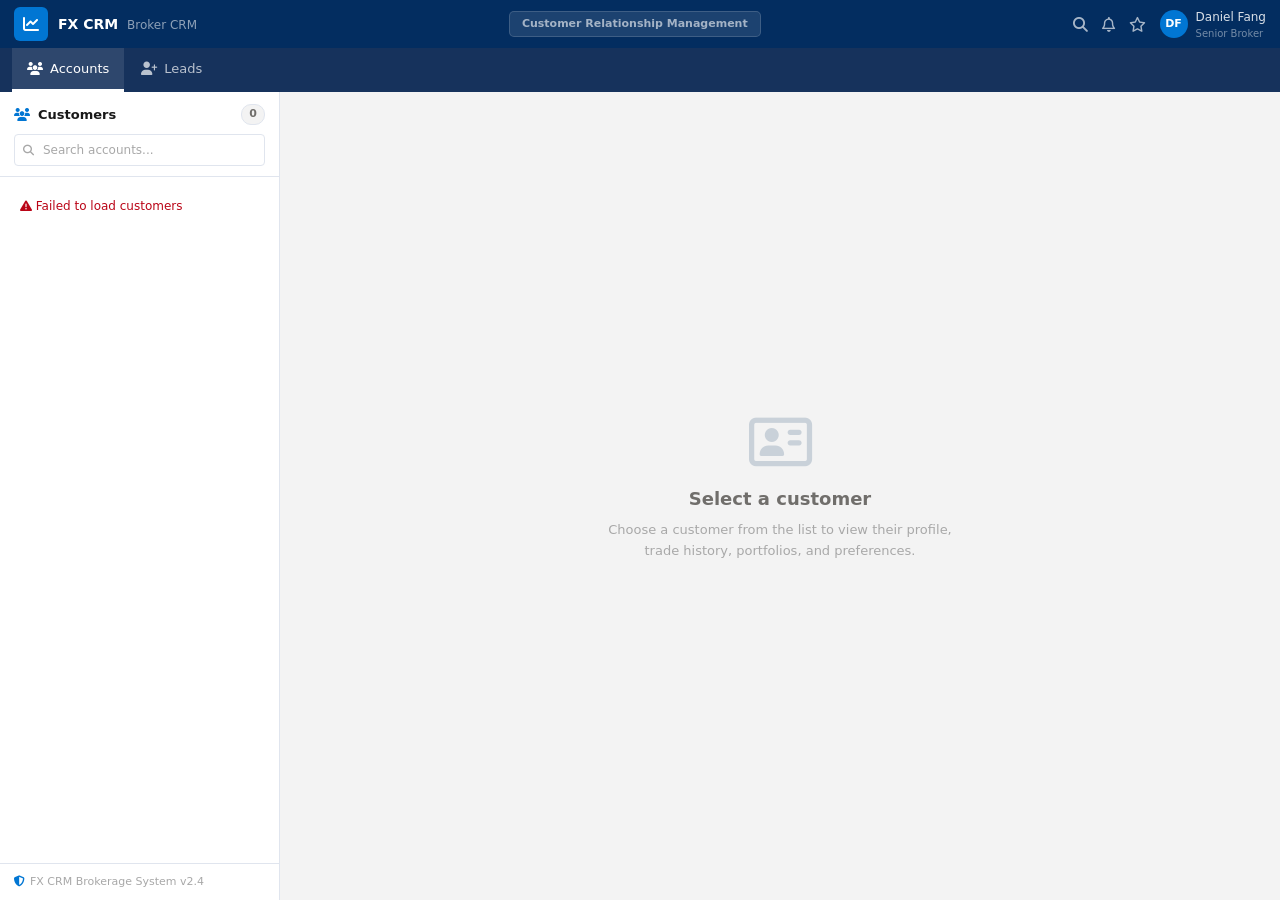
==== commit 99c5df63: "feat: implement database warmup on startup and add skeleton loader for account list" ====
--- a/src/crm-broker/wwwroot/index.html
+++ b/src/crm-broker/wwwroot/index.html
@@ -160,6 +160,16 @@
         .pnl-pos { color: var(--sf-green); }
         .pnl-neg { color: var(--sf-red); }
         .pnl-zero{ color: var(--sf-text-3); }
+        /* SKELETON LOADER */
+        .sf-skeleton-loader { padding: 8px 14px; }
+        .sf-skeleton-item {
+            height: 62px; border-radius: 4px; margin-bottom: 8px;
+            background: linear-gradient(90deg, var(--sf-bg) 25%, #e8ecf0 50%, var(--sf-bg) 75%);
+            background-size: 200% 100%;
+            animation: shimmer 1.4s ease-in-out infinite;
+        }
+        @keyframes shimmer { 0%{background-position:200% 0} 100%{background-position:-200% 0} }
+
         .sf-sidebar-footer {
             padding: 10px 14px; margin-top: auto;
             border-top: 1px solid var(--sf-border); color: var(--sf-text-3); font-size: 11px;
@@ -448,7 +458,15 @@
                 <input type="text" id="searchInput" placeholder="Search accounts..." oninput="filterAccounts()">
             </div>
         </div>
-        <div id="accountList"></div>
+        <div id="accountList">
+            <div class="sf-skeleton-loader">
+                <div class="sf-skeleton-item" style="animation-delay:0s"></div>
+                <div class="sf-skeleton-item" style="animation-delay:.1s"></div>
+                <div class="sf-skeleton-item" style="animation-delay:.2s"></div>
+                <div class="sf-skeleton-item" style="animation-delay:.3s"></div>
+                <div class="sf-skeleton-item" style="animation-delay:.4s"></div>
+            </div>
+        </div>
         <div class="sf-sidebar-footer">
             <i class="fa-solid fa-shield-halved" style="margin-right:5px;color:var(--sf-blue);"></i>FX CRM Brokerage System v2.4
         </div>
@@ -699,6 +717,10 @@
                                         <div class="sf-detail-value" id="prefTradingStyle">&#8212;</div>
                                     </div>
                                     <div class="sf-detail-field">
+                                        <div class="sf-detail-label">Trading Objective</div>
+                                        <div class="sf-detail-value" id="prefTradingObjective">&#8212;</div>
+                                    </div>
+                                    <div class="sf-detail-field">
                                         <div class="sf-detail-label">Max Position Size</div>
                                         <div class="sf-detail-value" id="prefMaxPosition">&#8212;</div>
                                     </div>
@@ -993,11 +1015,12 @@
             document.getElementById('prefStopLoss').textContent = prefs.stopLossPercent + '%';
             document.getElementById('prefTakeProfit').textContent = prefs.takeProfitPercent + '%';
             document.getElementById('prefTradingStyle').textContent = prefs.tradingStyle || '\u2014';
+            document.getElementById('prefTradingObjective').textContent = prefs.tradingObjective || '\u2014';
             document.getElementById('prefNotifications').textContent = prefs.enableNotifications ? 'Enabled' : 'Disabled';
             document.getElementById('prefChannels').textContent = prefs.notificationChannels || '\u2014';
             document.getElementById('prefUpdatedAt').textContent = new Date(prefs.updatedAt).toLocaleDateString('en-AU', { year: 'numeric', month: 'long', day: 'numeric' });
         } else {
-            ['prefPairs','prefRiskTolerance','prefMaxPosition','prefStopLoss','prefTakeProfit','prefTradingStyle','prefNotifications','prefChannels','prefUpdatedAt'].forEach(id => {
+            ['prefPairs','prefRiskTolerance','prefMaxPosition','prefStopLoss','prefTakeProfit','prefTradingStyle','prefTradingObjective','prefNotifications','prefChannels','prefUpdatedAt'].forEach(id => {
                 document.getElementById(id).textContent = '\u2014';
             });
         }
